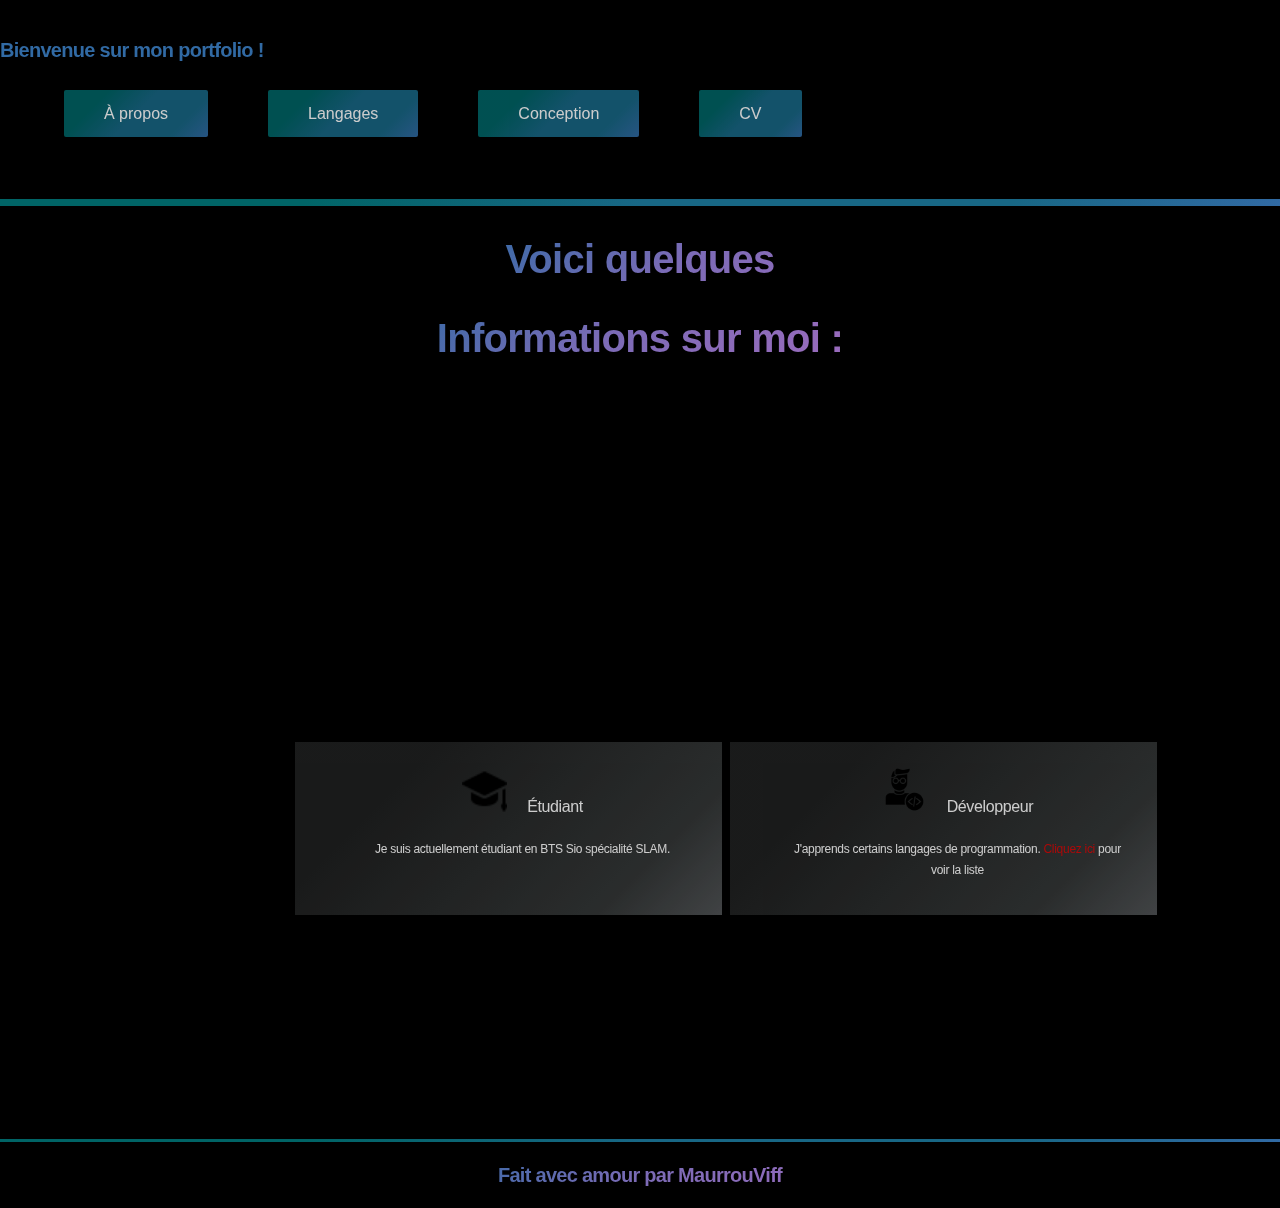
==== index.html @ 4a42ab4f "Pages du site" ====
<!doctype html>
<html lang="fr" xmlns="http://www.w3.org/1999/html">
<head>
    <meta charset="UTF-8">
    <meta name="viewport"
          content="width=device-width, user-scalable=no, initial-scale=1.0, maximum-scale=1.0, minimum-scale=1.0">
    <meta http-equiv="X-UA-Compatible" content="ie=edge">
    <title>Accueil - Portfolio</title>
    <link rel="stylesheet" href="css/style.css">
    <link rel="icon" href="assets/icon/icon-portfolio.png">
</head>
<body>


<header class="header">
<h2 class="gradient_policy">Bienvenue sur mon portfolio !</h2>

    <nav class="navbar">
        <ul class="nav-menu">
            <li class="nav-item">
                <a href="propos.php" class="blue_btn">À propos</a>
            </li>
            <li class="nav-item">
                <a href="langage.php" class="blue_btn">Langages</a>
            </li>
            <li class="nav-item">
                <a href="conception.php" class="blue_btn">Conception</a>
            </li>
            <li class="nav-item">
                <a href="cv.php" class="blue_btn">CV</a>
            </li>
        </ul>
    </nav>
<hr class="hr_gradient">
</header>
<div class="container">
    <div class="gradient_policy">
        <h1>Voici quelques</h1>
        <h1>Informations sur moi : </h1>
    </div>
<section class="main-section">
    <div class="features">
        <div class="feature">
            <div class="feature-title"><img alt="image d'étudiant" class="image-icon" src="assets/icon-images/student-icon.png">Étudiant</div>
            <div class="feature-text">Je suis actuellement étudiant en BTS Sio spécialité SLAM.</div>
        </div>
        <div class="feature">
            <div class="feature-title"><img alt="image de développeur" class="image-icon" src="assets/icon-images/developer-icon.png">Développeur</div>
            <div class="feature-text">J'apprends certains langages de programmation. <a href="langage.php" class="link-to-page">Cliquez ici</a> pour voir la liste</div>
        </div>
    </div>
</section>

</div>
<!-- Flèche de retour en haut de la page -->
<div class="arrow-container">
    <i class="arrow">↑</i>
</div>

<footer class="footer">
    <hr class="hr_gradient">
    <div class="gradient_policy">
        <p>Fait avec amour par <a href="https://github.com/MaurrouViff/">MaurrouViff</a></p>
    </div>
</footer>
</body>
<script type="text/javascript" src="JavaScript/scrollToTop.js"></script>
</html>
---- css/style.css ----
html, body {
    height: 100%;
    font-family: popping, sans-serif;

}
header {
    background-color: rgb(0, 0, 0);
    padding-top: 20px;
    font-family: popping, sans-serif;
}
header hr {
    padding-top: 2px;
    margin-top: 50px;
    margin-bottom: 0;
}
.hr_gradient {
    height: 5px;
    border: 0;
    background-image: linear-gradient(135deg, #006466 24%, #186785 50%, #186785 79%, #316AA4 100%);
}
footer .hr_gradient {
    margin-top: 0;
    height: 3px;
}
body {
    padding: 0;
    margin: 0;
    display: flex;
    flex-direction: column;
    background-color: black;
}
.blue_btn {
    padding: 15px 40px;
    background: linear-gradient(135deg, #006466 24%, #186785 50%, #186785 79%, #316AA4 100%);
    color: #fff;
    text-align: center;
    border-radius: 2px;
    opacity: 0.8;
    transition: all 0.3s ease 0s;
    text-decoration: none;
}
.blue_btn:hover {
    opacity: 1;
}
.gradient-policy h1 {
    font-size: 50px;
    letter-spacing: -0.72px;
    line-height: 1.3;
    background: linear-gradient(45deg, #316aa4 33%, #7B6BB6 50%, #CE6CC9);
    -webkit-background-clip: text;
    -webkit-text-fill-color: transparent;

    font-weight: 600;
    text-align: center;
}
footer {
    background-color: rgb(0, 0, 0);
    text-align: center;
}
html {
    font-family: popping, sans-serif;
}
.gradient_policy {
    font-size: 20px;
    letter-spacing: -0.72px;
    line-height: 1.3;
    background: linear-gradient(135deg, #316aa4 33%, #7B6BB6 50%, #CE6CC9);
    -webkit-background-clip: text;
    -webkit-text-fill-color: transparent;
    color: #316AA4;
    font-weight: 600;
}
.container {
    flex-grow: 1;
    text-align: center;
}
.navbar {
    min-height: 70px;
    display: flex;
    justify-content: space-between;
    align-items: center;
    padding: 0 24px;
}
.nav-menu {
    display: flex;
    justify-content: space-between;
    align-items: center;
    gap: 60px;
    margin-right: 50px;
}
li .nav-item {
    list-style-type: none;
}
.features {
    max-width: 1300px;
    margin: 100px -180px 0 0;
    display: flex;
}

.features .feature {
    flex: 1 1 340px;
    background-image: linear-gradient(135deg, #202121 24%, #2a2c2c 50%, #353838 79%, #515456 100%);
    padding: 25px 30px 35px 58px;
    margin: 0 8px 0 0;
    opacity: 0.80;
}
.features .feature .feature-title {
    font-size: 16px;
    line-height: 1.6;
    letter-spacing: -0.38px;
    margin: 0 0 0 -35px;
    padding: 0 0 20px 35px;
    font-weight: 300;
    color: white;
}
.features .feature .feature-text {
    font-size: 12px;
    letter-spacing: -0.29px;
    color: white;
    line-height: 1.7;
}
.image-icon {
    width: 45px;
    height: 45px;
    padding-right: 20px;
}
.main-section {
    min-height: 60vh;
    padding-top: 126px;
    display: flex;
    align-items: center;
    justify-content: center;
    padding-bottom: 90px;
    background-size: cover;
}
/* Style de la flèche pour remonter en haut */
.arrow-container {
    position: fixed;
    right: 20px;
    bottom: 20px;
    width: 50px;
    height: 50px;
    background-color: cyan;
    border-radius: 50%;
    display: flex;
    justify-content: center;
    align-items: center;
    cursor: pointer;
    opacity: 0;
    transition: opacity 0.3s ease-in-out;
    pointer-events: none;
    z-index: 1;
}
.arrow-container.show {
    opacity: 1;
    pointer-events: auto;
}
.arrow {
    color: black;
    font-size: 24px;
}
/* Fin du style de la flèche */
.link-to-page {
    color: red;
    text-decoration: none;
    opacity: 0.8;
}
.link-to-page:hover {
    opacity: 1;
}
.white {
    color: white;
}
h3 {
    text-align: center;
}
.image {
    width: 150px;
    height: 150px;
}
.section-python {
    background: url("../assets/images/code-python.jpg") center center no-repeat;
    min-height: 60vh;
    padding-top: 126px;
    align-items: center;
    justify-content: center;
    padding-bottom: 90px;
    background-size: cover;
}
.section-java {
    background-image: url("../assets/images/code-java.png");
    background-position: center center, center center;
    background-repeat: no-repeat, no-repeat;
    background-size: cover, cover;
    min-height: 60vh;
    padding-top: 126px;
    align-items: center;
    justify-content: center;
    padding-bottom: 90px;
}
.section-php {
    background-image: url("../assets/images/code-php.jpg");
    background-position: center top, center bottom; /* Position verticale des images */
    background-repeat: no-repeat, no-repeat;
    background-size: cover, cover;
    min-height: 60vh;
    padding-top: 126px;
    align-items: center;
    justify-content: center;
    padding-bottom: 90px;
}
.section-other {
    background-image: url("../assets/images/code-cpp.png");
    background-position: center center, center center;
    background-repeat: no-repeat, no-repeat;
    background-size: cover, cover;
    min-height: 60vh;
    padding-top: 126px;
    align-items: center;
    justify-content: center;
    padding-bottom: 90px;
}
section {
    display: flex;
    flex-direction: column;
    align-items: center;
    margin: -8px 0 0;
}
section hr.hr_gradient {
    margin: 0;
}
section + hr.hr_gradient {
    margin: 0; /* Ajustement de la marge avant le hr */
}
.cyan {
    color: cyan;
}
.gold {
    color: gold;
}
.toggleButton {
    background: linear-gradient(90deg, #f00, #f90, #ff0, #0f0, #0ff, #00f, #90f, #f0f, #f00);
    background-size: 800% 100%;
    border: 2px solid transparent;
    background-clip: padding-box;
    padding: 10px;
    font-size: 16px;
    cursor: pointer;
    outline: none;
    animation: colorAnimation 8s linear infinite;
    color: black;
    opacity: 0.80;
}
.toggleButton:hover {
    opacity: 1;
}

@keyframes colorAnimation {
    0% {
        background-position: 0 50%;
    }
    100% {
        background-position: 100% 50%;
    }
}

/* Media pour les écrans de taille moyenne (601px - 768px) */
@media screen and (min-width: 601px) and (max-width: 768px) {
    .nav-menu {
        flex-wrap: wrap;
    }

    .nav-item {
        width: 50%;
        margin-left: 0;
        margin-bottom: 10px;
        margin-top: 1px;
    }


    .features {
        flex-wrap: wrap;
        justify-content: center;
    }

    .features .feature {
        flex: 0 0 50%;
        margin-right: 0;
        margin-bottom: 30px;
        padding: 25px;
    }

    .features .feature .feature_title {
        font-size: 14px;
        padding: 0;
        margin: 0;
        text-align: center;
    }

    .features .feature .feature_text {
        font-size: 10px;
        text-align: center;
    }

    .image-icon {
        width: 30px;
        height: 30px;
        padding-right: 10px;
    }

}

/* Media pour les écrans de taille moyenne (769px - 970px) */
@media screen and (min-width: 769px) and (max-width: 970px) {
    .nav-menu {
        flex-wrap: wrap;
    }

    .nav-item {
        width: 60%;
        margin-left: 0;
        margin-bottom: 10px;
    }


    .features .feature {
        flex: 0 0 33.33%;
        margin-bottom: 30px;
    }

    .features .feature .feature_title {
        font-size: 12px;
    }

    .features .feature .feature_text {
        font-size: 10px;
    }

    .image-icon {
        width: 25px;
        height: 25px;
        padding-right: 10px;
    }
    .features {
        flex-wrap: wrap;
        justify-content: space-between;
    }

    .feature {
        flex-basis: 48%;
        margin-bottom: 30px;
    }
}

/* Media pour les petits écrans (max-width: 600px) */
@media screen and (min-width: 426px) and (max-width: 600px) {
    .nav-menu {
        flex-wrap: wrap;
    }

    .nav-item {
        width: 50%;
        margin-left: 0;
        margin-bottom: 5px;
    }

    .nav-link {
        font-size: 12px;
    }


    .features .feature {
        flex: 0 0 33.33%;
        margin-bottom: 30px;
    }

    .features .feature .feature_title {
        font-size: 12px;
    }

    .features .feature .feature_text {
        font-size: 10px;
    }

    .image-icon {
        width: 25px;
        height: 25px;
        padding-right: 10px;
    }
    .features {
        flex-wrap: wrap;

    }

    .feature {
        flex-basis: 100%;
        margin-bottom: 30px;
    }
}

/* Media pour les petits écrans (max-width: 320px) */
@media screen and (max-width: 320px) {
    .nav-menu {
        flex-wrap: wrap;
    }

    .nav-item {
        width: 100%;
        margin-left: 0;
        margin-bottom: 5px;
        word-break: break-word;
    }

    .nav-link {
        font-size: 10px;
    }


    .features .feature {
        flex: 0 0 33.33%;
        margin-bottom: 30px;
    }

    .features .feature .feature_title {
        font-size: 12px;
    }

    .features .feature .feature_text {
        font-size: 10px;
    }

    .image-icon {
        width: 25px;
        height: 25px;
        padding-right: 10px;
    }
    .features {
        flex-wrap: wrap;
        justify-content: space-between;
    }

    .feature {
        flex-basis: 48%;
        margin-bottom: 30px;
    }
}
/* Media pour les petits écrans (max-width: 425px) */
@media screen and (max-width: 425px) {
    .nav-menu {
        flex-wrap: wrap;
    }

    .nav-item {
        width: 100%;
        margin-left: 0;
        margin-bottom: 5px;
        word-break: break-word;
    }

    .nav-link {
        font-size: 10px;
    }


    .features .feature {
        flex: 0 0 33.33%;
        margin-bottom: 30px;
    }

    .features .feature .feature_title {
        font-size: 12px;
    }

    .features .feature .feature_text {
        font-size: 10px;
    }

    .image-icon {
        width: 25px;
        height: 25px;
        padding-right: 10px;
    }
    .features {
        flex-wrap: wrap;
        justify-content: space-between;
    }

    .feature {
        flex-basis: 48%;
        margin-bottom: 30px;
    }
}

/* Media  pour les petits écrans (max-width: 375px) */
@media screen and (max-width: 375px) {
    .nav-menu {
        flex-wrap: wrap;
    }

    .nav-item {
        width: 100%;
        margin-left: 0;
        margin-bottom: 5px;
        word-break: break-word;
    }

    .nav-link {
        font-size: 9px;
    }
    .nav-link-grey {
        font-size: 12px;
    }
}
/* Media pour les petits écrans (max-width: 488px) */
@media screen and (max-width: 488px) {
    .nav-menu {
        flex-wrap: wrap;
    }

    .nav-item {
        width: 100%;
        margin-left: 0;
        margin-bottom: 5px;
        word-break: break-word;
    }

    .nav-link {
        font-size: 10px;
    }
    .main-section,

    .features .feature {
        flex: 0 0 33.33%;
        margin-bottom: 30px;
    }

    .features .feature .feature_title {
        font-size: 12px;
    }

    .features .feature .feature_text {
        font-size: 10px;
    }

    .image-icon {
        width: 25px;
        height: 25px;
        padding-right: 10px;
    }
    .features {
        flex-wrap: wrap;
        justify-content: space-between;
    }

    .feature {
        flex-basis: 48%;
        margin-bottom: 30px;
    }
}

/* Media pour les petits écrans (max-width: 428px) */
@media screen and (max-width: 428px) {
    .nav-menu {
        flex-wrap: wrap;
    }

    .nav-item {
        width: 100%;
        margin-left: 0;
        margin-bottom: 5px;
        word-break: break-word;
    }

    .nav-link {
        font-size: 9px;
    }

    .features .feature {
        flex: 0 0 33.33%;
        margin-bottom: 30px;
    }

    .features .feature .feature_title {
        font-size: 12px;
    }

    .features .feature .feature_text {
        font-size: 10px;
    }

    .image-icon {
        width: 25px;
        height: 25px;
        padding-right: 10px;
    }
    .features {
        flex-wrap: wrap;
        justify-content: space-between;
    }

    .feature {
        flex-basis: 48%;
        margin-bottom: 30px;
    }
}
/* Media pour les petits écrans (max-width: 320px) */
@media screen and (max-width: 320px) {
    .nav-menu {
        flex-wrap: wrap;
    }

    .nav-item {
        width: 100%;
        margin-left: 0;
        margin-bottom: 5px;
        word-break: break-word;
    }

    .nav-link {
        font-size: 9px;
    }

    .features .feature {
        flex: 0 0 33.33%;
        margin-bottom: 30px;
    }

    .features .feature .feature_title {
        font-size: 12px;
    }

    .features .feature .feature_text {
        font-size: 10px;
    }

    .image-icon {
        width: 25px;
        height: 25px;
        padding-right: 10px;
    }

    /* Ajuster le style des boutons pour la résolution de 320px */
    .blue_btn {
        padding: 10px 25px;
        font-size: 12px;
    }
}
/* Media pour les écrans de taille moyenne (601px - 768px) */
@media screen and (min-width: 396px) and (max-width: 601px) {
    .nav-menu {
        flex-wrap: wrap;
    }

    .nav-item {
        width: 50%;
        margin-left: 0;
        margin-bottom: 10px;
    }

    .features {
        flex-wrap: wrap;
        justify-content: center;
    }

    .features .feature {
        flex: 0 0 50%;
        margin-right: 0;
        margin-bottom: 30px;
        padding: 15px;
        display: flex;
        flex-direction: column;
        align-items: center; /* Centrer horizontalement */
        text-align: center; /* Centrer le texte */
    }

    .features .feature .feature_title {
        font-size: 14px;
        padding: 0;
        margin: 0;
        text-align: center;
    }

    .features .feature .feature_text {
        font-size: 12px;
        text-align: center;
    }
}

/* Media pour les écrans de taille moyenne (540px - 601px) */
@media screen and (min-width: 396px) and (max-width: 540px) {
    .nav-menu {
        flex-wrap: wrap;
    }

    .nav-item {
        width: 100%;
        margin-left: 0;
        margin-bottom: 5px;
    }

    .nav-link {
        font-size: 12px;
    }
    .nav-link-grey {
        font-size: 12px;
    }

    .features {
        flex-wrap: wrap;
        justify-content: center;
    }

    .features .feature {
        flex: 0 0 100%;
        margin-bottom: 30px;
        padding: 15px;
        display: flex;
        flex-direction: column;
        align-items: center; /* Centrer horizontalement */
        text-align: center; /* Centrer le texte */
    }

    .features .feature .feature_title {
        font-size: 12px;
    }

    .features .feature .feature_text {
        font-size: 10px;
    }
}
/* Media pour les écrans de taille moyenne (320px - 396px) */
@media screen and (min-width: 120px) and (max-width: 320px) {
    .nav-menu {
        flex-wrap: wrap;
    }

    .nav-item {
        width: 100%;
        margin-left: 0;
        margin-bottom: 5px;
    }

    .nav-link {
        font-size: 10px;
    }


    .features {
        flex-wrap: wrap;
        justify-content: center;
    }

    .features .feature {
        flex: 0 0 100%;
        margin-bottom: 30px;
        padding: 15px;
        display: flex;
        flex-direction: column;
        align-items: center; /* Centrer horizontalement */
        text-align: center; /* Centrer le texte */
    }

    .features .feature .feature_title {
        font-size: 10px;
    }

    .features .feature .feature_text {
        font-size: 8px;
    }
}
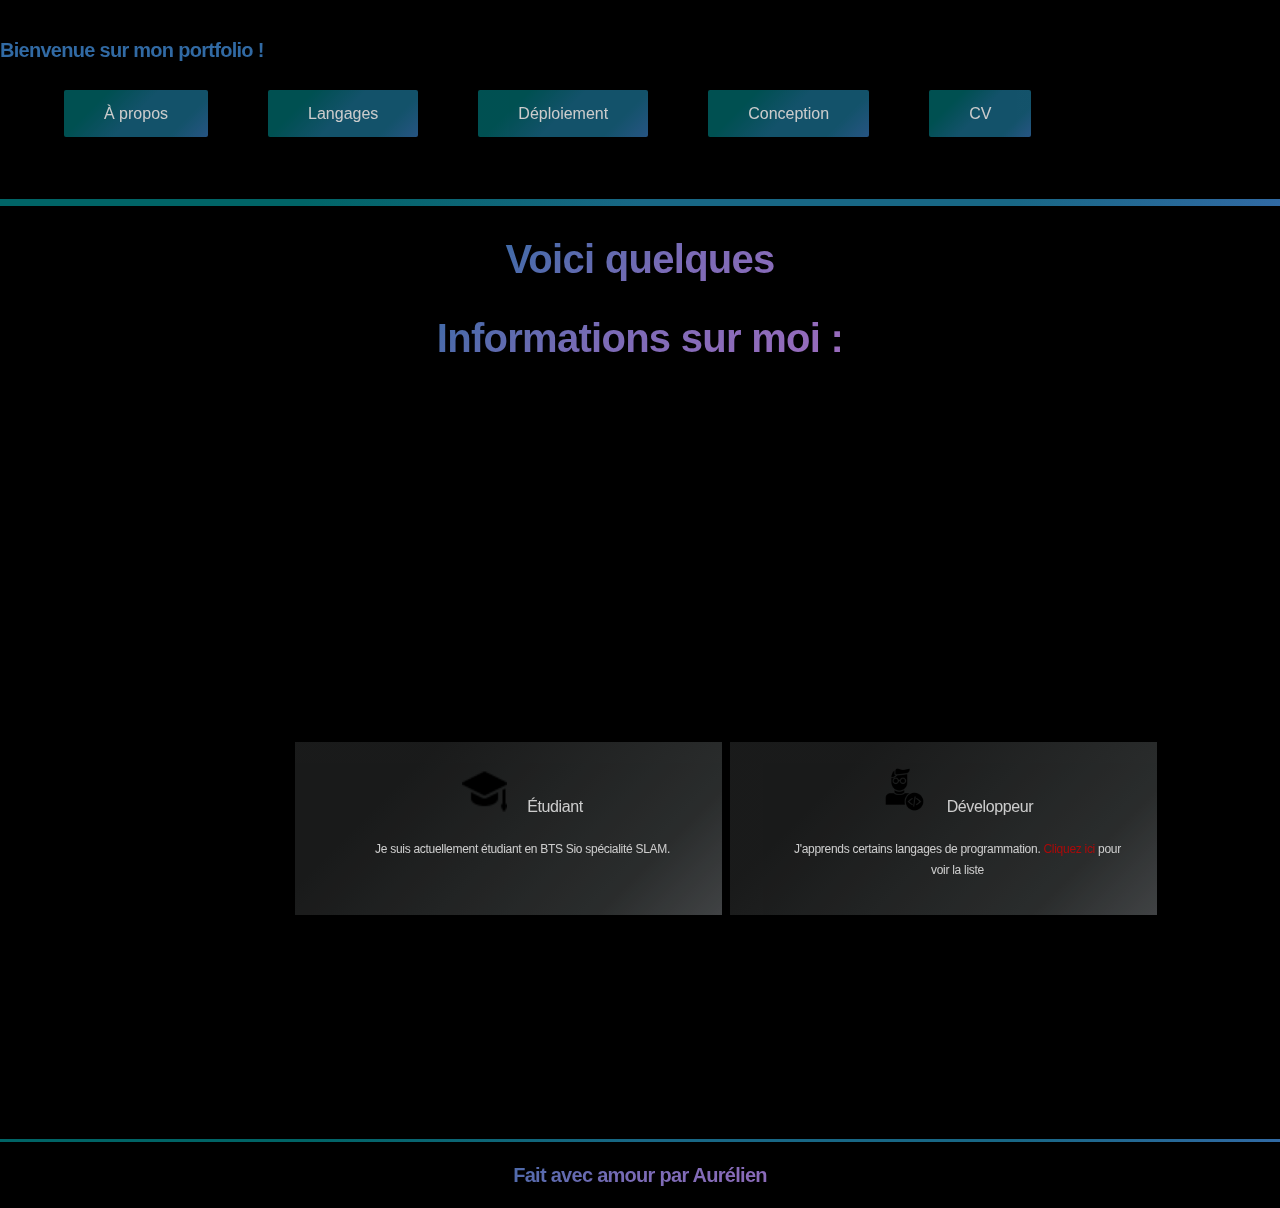
==== commit 47d27892: "Pages du portfolio" ====
--- a/index.html
+++ b/index.html
@@ -18,16 +18,19 @@
     <nav class="navbar">
         <ul class="nav-menu">
             <li class="nav-item">
-                <a href="propos.php" class="blue_btn">À propos</a>
+                <a href="propos.html" class="blue_btn">À propos</a>
             </li>
             <li class="nav-item">
-                <a href="langage.php" class="blue_btn">Langages</a>
+                <a href="langage.html" class="blue_btn">Langages</a>
             </li>
             <li class="nav-item">
-                <a href="conception.php" class="blue_btn">Conception</a>
+                <a href="competences.html" class="blue_btn">Déploiement</a>
             </li>
             <li class="nav-item">
-                <a href="cv.php" class="blue_btn">CV</a>
+                <a href="conception.html" class="blue_btn">Conception</a>
+            </li>
+            <li class="nav-item">
+                <a href="cv.html" class="blue_btn">CV</a>
             </li>
         </ul>
     </nav>
@@ -46,7 +49,7 @@
         </div>
         <div class="feature">
             <div class="feature-title"><img alt="image de développeur" class="image-icon" src="assets/icon-images/developer-icon.png">Développeur</div>
-            <div class="feature-text">J'apprends certains langages de programmation. <a href="langage.php" class="link-to-page">Cliquez ici</a> pour voir la liste</div>
+            <div class="feature-text">J'apprends certains langages de programmation. <a href="langage.html" class="link-to-page">Cliquez ici</a> pour voir la liste</div>
         </div>
     </div>
 </section>
@@ -60,7 +63,7 @@
 <footer class="footer">
     <hr class="hr_gradient">
     <div class="gradient_policy">
-        <p>Fait avec amour par <a href="https://github.com/MaurrouViff/">MaurrouViff</a></p>
+        <p>Fait avec amour par <a href="https://github.com/MaurrouViff/">Aurélien</a></p>
     </div>
 </footer>
 </body>
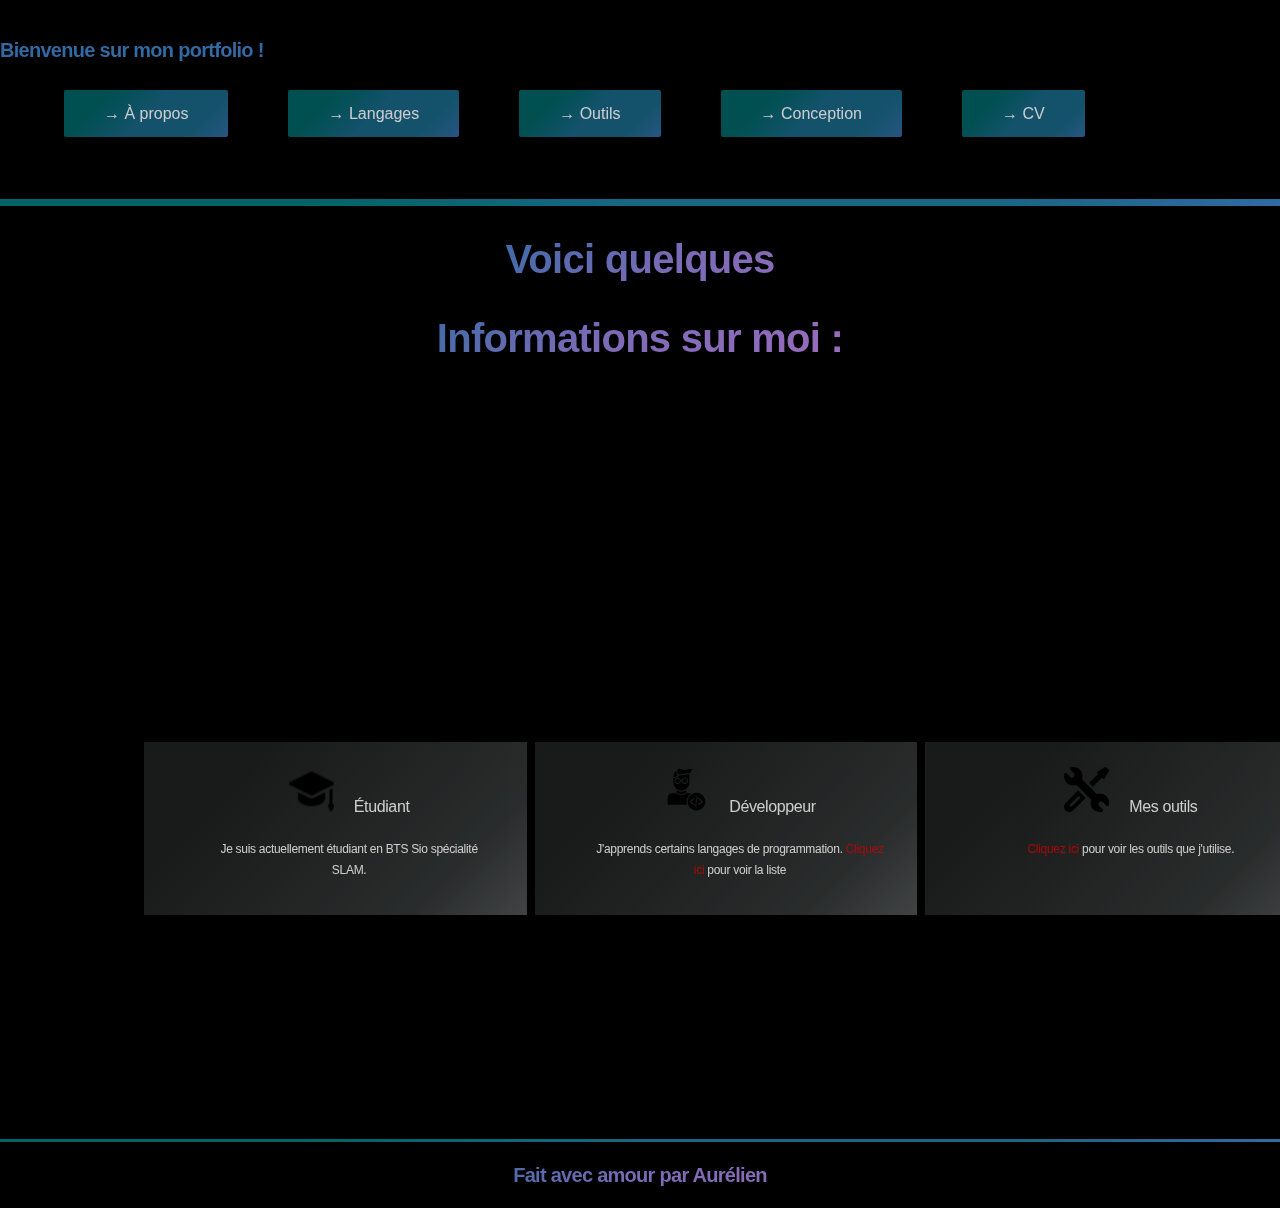
==== commit b70592b2: "Pages du portfolio" ====
--- a/index.html
+++ b/index.html
@@ -18,19 +18,19 @@
     <nav class="navbar">
         <ul class="nav-menu">
             <li class="nav-item">
-                <a href="propos.html" class="blue_btn">À propos</a>
+                <a href="propos.html" class="blue_btn">→ À propos</a>
             </li>
             <li class="nav-item">
-                <a href="langage.html" class="blue_btn">Langages</a>
+                <a href="langage.html" class="blue_btn">→ Langages</a>
             </li>
             <li class="nav-item">
-                <a href="competences.html" class="blue_btn">Déploiement</a>
+                <a href="competences.html" class="blue_btn">→ Outils</a>
             </li>
             <li class="nav-item">
-                <a href="conception.html" class="blue_btn">Conception</a>
+                <a href="conception.html" class="blue_btn">→ Conception</a>
             </li>
             <li class="nav-item">
-                <a href="cv.html" class="blue_btn">CV</a>
+                <a href="cv.html" class="blue_btn">→ CV</a>
             </li>
         </ul>
     </nav>
@@ -51,6 +51,10 @@
             <div class="feature-title"><img alt="image de développeur" class="image-icon" src="assets/icon-images/developer-icon.png">Développeur</div>
             <div class="feature-text">J'apprends certains langages de programmation. <a href="langage.html" class="link-to-page">Cliquez ici</a> pour voir la liste</div>
         </div>
+        <div class="feature">
+            <div class="feature-title"><img src="assets/icon-images/tools-icon.png" alt="Image d'outils" class="image-icon">Mes outils</div>
+            <div class="feature-text"><a href="competences.html" class="link-to-page">Cliquez ici</a> pour voir les outils que j'utilise.</div>
+        </div>
     </div>
 </section>
 
--- a/css/style.css
+++ b/css/style.css
@@ -176,6 +176,10 @@
 }
 .image {
     width: 150px;
+    height: 150px;
+}
+.image-proxmox {
+    width: 250px;
     height: 150px;
 }
 .section-python {
